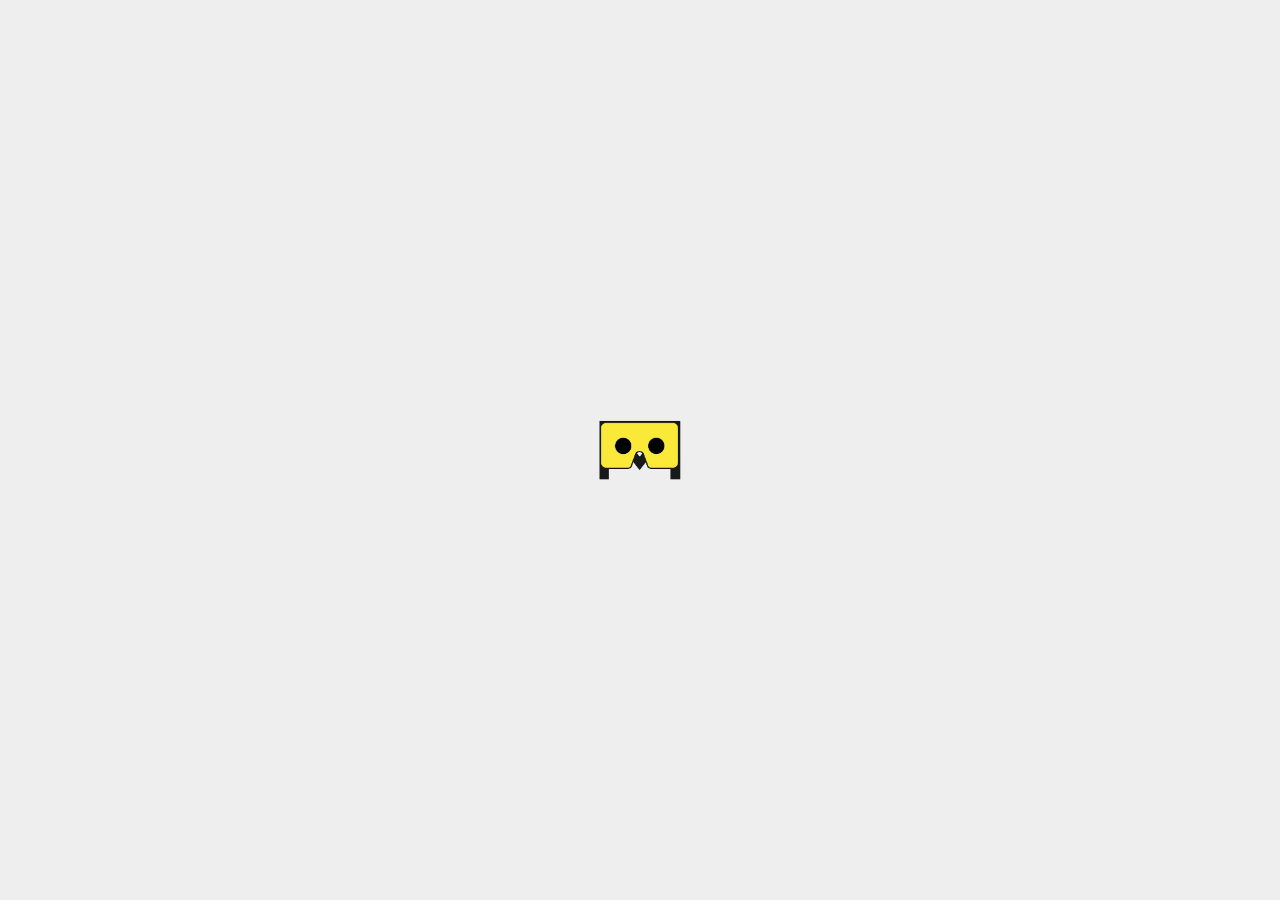
==== projets/filtree-pinee/index.html @ e53da447 "Publier le projet filtree-pinee" ====
<!doctype html><html lang="en"><head><meta charset="utf-8"/><link rel="icon" href="./favicon.png"/><meta name="viewport" content="width=device-width,initial-scale=1"/><meta name="theme-color" content="#000000"/><meta name="description" content="WebAR built with MindAR Studio"/><link rel="apple-touch-icon" href="./favicon.png"/><link rel="manifest" href="./manifest.json"/><title>MindAR App</title><script defer="defer" src="./static/js/main.1573730f.js"></script><link href="./static/css/main.43335a5b.css" rel="stylesheet"></head><body><noscript>You need to enable JavaScript to run this app.</noscript><div id="root"></div></body></html>
---- projets/filtree-pinee/static/css/main.43335a5b.css ----
#root,.App,body,html{height:100%;margin:0;width:100%}.control{position:fixed;right:0;top:0;z-index:2}@-webkit-keyframes loadingAnimation{0%{-webkit-transform:scale(1.02);transform:scale(1.02)}to{-webkit-transform:scale(.98);transform:scale(.98)}}@keyframes loadingAnimation{0%{-webkit-transform:scale(1.02);transform:scale(1.02)}to{-webkit-transform:scale(.98);transform:scale(.98)}}#mindar-loading{z-Index:2;left:50%;position:fixed;text-align:center;top:50%;-webkit-transform:translate(-50%,-50%);transform:translate(-50%,-50%)}#mindar-loading img{-webkit-animation-direction:alternate;animation-direction:alternate;-webkit-animation-duration:.5s;animation-duration:.5s;-webkit-animation-iteration-count:infinite;animation-iteration-count:infinite;-webkit-animation-name:loadingAnimation;animation-name:loadingAnimation;-webkit-animation-timing-function:linear;animation-timing-function:linear;width:30%}#mindar-loading.hidden{display:none}.viewer-container{background:#eee;height:100%;overflow:hidden;position:relative;width:100%}.viewer-container .switch-camera-panel{bottom:42px;left:20px;position:absolute;z-index:3}.viewer-container .switch-camera-panel .switch-button{background:rgba(1,1,1,.5);border:4px solid #fff;border-radius:50%;cursor:pointer;height:50px;position:relative;-webkit-user-select:none;-ms-user-select:none;user-select:none;width:50px;z-index:3}.viewer-container .switch-camera-panel .switch-button .inner{align-items:center;border-radius:50%;color:#fff;display:flex;height:80%;justify-content:center;left:10%;position:absolute;top:10%;width:80%}.viewer-container .recording-panel{align-items:center;bottom:20px;display:flex;flex-direction:column;justify-content:center;left:50%;position:absolute;-webkit-transform:translate(-50%);transform:translate(-50%);z-index:3}.viewer-container .recording-panel .photo-button{background:rgba(1,1,1,.5);border:4px solid #fff;border-radius:50%;cursor:pointer;height:50px;position:relative;-webkit-user-select:none;-ms-user-select:none;user-select:none;width:50px;z-index:3}.viewer-container .recording-panel .photo-button .inner{background:#fff;border-radius:50%;height:80%;left:10%;position:absolute;top:10%;width:80%}.viewer-container .recording-panel .video-button{background:rgba(1,1,1,.5);border:4px solid #fff;border-radius:50%;cursor:pointer;height:50px;position:relative;-webkit-user-select:none;-ms-user-select:none;user-select:none;width:50px;z-index:3}.viewer-container .recording-panel .video-button.recording{background:red}.viewer-container .recording-panel .video-button.recording .inner{border-radius:0}.viewer-container .recording-panel .video-button .inner{background:#fff;border-radius:50%;height:30%;left:35%;position:absolute;top:35%;width:30%}.viewer-container .recording-panel .switch-capture-panel{color:#fff;display:flex;flex-direction:row;margin-top:5px}.viewer-container .recording-panel .switch-capture-panel .button{cursor:pointer;margin:0 10px}.viewer-container .recording-panel .switch-capture-panel .button.selected{font-weight:700;text-decoration:underline}.viewer-container .preview{background-color:rgba(1,1,1,.8);height:100%;position:absolute;width:100%;z-index:10}.viewer-container .preview.hidden{display:none}.viewer-container .preview .inner{border:5px solid #fff;border-radius:10px;height:80%;left:10%;position:absolute;top:10%;width:80%}.viewer-container .preview .inner .preview-common{height:100%;left:0;position:absolute;top:0;width:100%}.viewer-container .preview .inner .preview-common.hidden{display:none}.viewer-container .preview .inner .photo-preview .image,.viewer-container .preview .inner .video-preview .video{height:100%;width:100%}.viewer-container .preview .inner .video-preview .play-button{color:#fff;cursor:pointer;left:50%;opacity:.6;position:absolute;top:50%;-webkit-transform:translate(-50%,-50%);transform:translate(-50%,-50%);width:50%}.viewer-container .preview .inner .video-preview .video-processing-icon{color:#fff;left:50%;position:absolute;text-align:center;top:50%;-webkit-transform:translate(-50%,-50%);transform:translate(-50%,-50%);width:50%}.viewer-container .preview .inner .share-button{bottom:5px;color:#fff;cursor:pointer;left:50%;position:absolute;-webkit-transform:translate(-50%,-50%);transform:translate(-50%,-50%)}.viewer-container .preview .inner .close-button{color:#fff;cursor:pointer;position:absolute;right:5px;top:0}
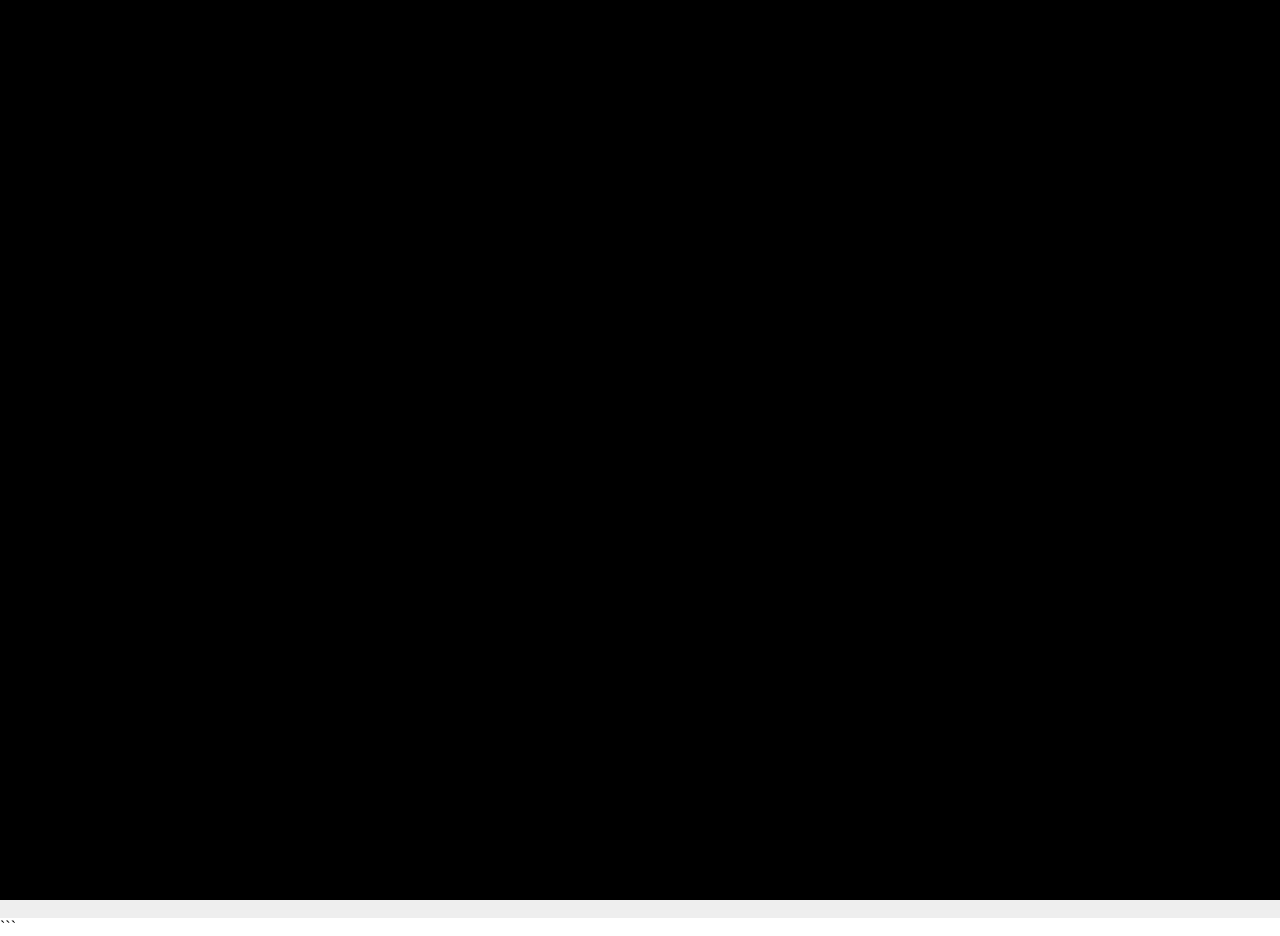
==== commit 308e2a6e: "Enhance index.html with custom loader and styles Added custom loader with styles and model viewer." ====
--- a/projets/filtree-pinee/index.html
+++ b/projets/filtree-pinee/index.html
@@ -1 +1,65 @@
-<!doctype html><html lang="en"><head><meta charset="utf-8"/><link rel="icon" href="./favicon.png"/><meta name="viewport" content="width=device-width,initial-scale=1"/><meta name="theme-color" content="#000000"/><meta name="description" content="WebAR built with MindAR Studio"/><link rel="apple-touch-icon" href="./favicon.png"/><link rel="manifest" href="./manifest.json"/><title>MindAR App</title><script defer="defer" src="./static/js/main.1573730f.js"></script><link href="./static/css/main.43335a5b.css" rel="stylesheet"></head><body><noscript>You need to enable JavaScript to run this app.</noscript><div id="root"></div></body></html>+```html
+<!doctype html>
+<html lang="en">
+<head>
+  <meta charset="utf-8"/>
+  <link rel="icon" href="./favicon.png"/>
+  <meta name="viewport" content="width=device-width,initial-scale=1"/>
+  <meta name="theme-color" content="#000000"/>
+  <meta name="description" content="WebAR built with MindAR Studio"/>
+  <link rel="apple-touch-icon" href="./favicon.png"/>
+  <link rel="manifest" href="./manifest.json"/>
+  <title>MindAR App</title>
+
+  <style>
+    #custom-mindar-loader {
+      position: fixed;
+      inset: 0;
+      z-index: 999999;
+      display: flex;
+      align-items: center;
+      justify-content: center;
+      background: #000;
+    }
+
+    #custom-mindar-loader:not(.visible) {
+      display: none;
+    }
+
+    #custom-mindar-loader model-viewer {
+      width: min(58vw, 280px);
+      height: min(58vw, 280px);
+      background: transparent;
+      --poster-color: transparent;
+    }
+
+    #mindar-loading {
+      display: none !important;
+    }
+  </style>
+
+  <script defer="defer" src="./static/js/main.1573730f.js"></script>
+  <link href="./static/css/main.43335a5b.css" rel="stylesheet"/>
+  <script defer src="./custom-loader.js"></script>
+</head>
+
+<body>
+  <noscript>You need to enable JavaScript to run this app.</noscript>
+
+  <div id="custom-mindar-loader" class="visible">
+    <model-viewer
+      src="../../modeles/oeil_mirror.glb"
+      alt="Œil en trois dimensions"
+      auto-rotate
+      rotation-per-second="18deg"
+      interaction-prompt="none"
+      disable-zoom
+      exposure="1"
+      shadow-intensity="0.4">
+    </model-viewer>
+  </div>
+
+  <div id="root"></div>
+</body>
+</html>
+```
--- a/projets/filtree-pinee/static/css/main.43335a5b.css
+++ b/projets/filtree-pinee/static/css/main.43335a5b.css
@@ -1 +1,30 @@
-#root,.App,body,html{height:100%;margin:0;width:100%}.control{position:fixed;right:0;top:0;z-index:2}@-webkit-keyframes loadingAnimation{0%{-webkit-transform:scale(1.02);transform:scale(1.02)}to{-webkit-transform:scale(.98);transform:scale(.98)}}@keyframes loadingAnimation{0%{-webkit-transform:scale(1.02);transform:scale(1.02)}to{-webkit-transform:scale(.98);transform:scale(.98)}}#mindar-loading{z-Index:2;left:50%;position:fixed;text-align:center;top:50%;-webkit-transform:translate(-50%,-50%);transform:translate(-50%,-50%)}#mindar-loading img{-webkit-animation-direction:alternate;animation-direction:alternate;-webkit-animation-duration:.5s;animation-duration:.5s;-webkit-animation-iteration-count:infinite;animation-iteration-count:infinite;-webkit-animation-name:loadingAnimation;animation-name:loadingAnimation;-webkit-animation-timing-function:linear;animation-timing-function:linear;width:30%}#mindar-loading.hidden{display:none}.viewer-container{background:#eee;height:100%;overflow:hidden;position:relative;width:100%}.viewer-container .switch-camera-panel{bottom:42px;left:20px;position:absolute;z-index:3}.viewer-container .switch-camera-panel .switch-button{background:rgba(1,1,1,.5);border:4px solid #fff;border-radius:50%;cursor:pointer;height:50px;position:relative;-webkit-user-select:none;-ms-user-select:none;user-select:none;width:50px;z-index:3}.viewer-container .switch-camera-panel .switch-button .inner{align-items:center;border-radius:50%;color:#fff;display:flex;height:80%;justify-content:center;left:10%;position:absolute;top:10%;width:80%}.viewer-container .recording-panel{align-items:center;bottom:20px;display:flex;flex-direction:column;justify-content:center;left:50%;position:absolute;-webkit-transform:translate(-50%);transform:translate(-50%);z-index:3}.viewer-container .recording-panel .photo-button{background:rgba(1,1,1,.5);border:4px solid #fff;border-radius:50%;cursor:pointer;height:50px;position:relative;-webkit-user-select:none;-ms-user-select:none;user-select:none;width:50px;z-index:3}.viewer-container .recording-panel .photo-button .inner{background:#fff;border-radius:50%;height:80%;left:10%;position:absolute;top:10%;width:80%}.viewer-container .recording-panel .video-button{background:rgba(1,1,1,.5);border:4px solid #fff;border-radius:50%;cursor:pointer;height:50px;position:relative;-webkit-user-select:none;-ms-user-select:none;user-select:none;width:50px;z-index:3}.viewer-container .recording-panel .video-button.recording{background:red}.viewer-container .recording-panel .video-button.recording .inner{border-radius:0}.viewer-container .recording-panel .video-button .inner{background:#fff;border-radius:50%;height:30%;left:35%;position:absolute;top:35%;width:30%}.viewer-container .recording-panel .switch-capture-panel{color:#fff;display:flex;flex-direction:row;margin-top:5px}.viewer-container .recording-panel .switch-capture-panel .button{cursor:pointer;margin:0 10px}.viewer-container .recording-panel .switch-capture-panel .button.selected{font-weight:700;text-decoration:underline}.viewer-container .preview{background-color:rgba(1,1,1,.8);height:100%;position:absolute;width:100%;z-index:10}.viewer-container .preview.hidden{display:none}.viewer-container .preview .inner{border:5px solid #fff;border-radius:10px;height:80%;left:10%;position:absolute;top:10%;width:80%}.viewer-container .preview .inner .preview-common{height:100%;left:0;position:absolute;top:0;width:100%}.viewer-container .preview .inner .preview-common.hidden{display:none}.viewer-container .preview .inner .photo-preview .image,.viewer-container .preview .inner .video-preview .video{height:100%;width:100%}.viewer-container .preview .inner .video-preview .play-button{color:#fff;cursor:pointer;left:50%;opacity:.6;position:absolute;top:50%;-webkit-transform:translate(-50%,-50%);transform:translate(-50%,-50%);width:50%}.viewer-container .preview .inner .video-preview .video-processing-icon{color:#fff;left:50%;position:absolute;text-align:center;top:50%;-webkit-transform:translate(-50%,-50%);transform:translate(-50%,-50%);width:50%}.viewer-container .preview .inner .share-button{bottom:5px;color:#fff;cursor:pointer;left:50%;position:absolute;-webkit-transform:translate(-50%,-50%);transform:translate(-50%,-50%)}.viewer-container .preview .inner .close-button{color:#fff;cursor:pointer;position:absolute;right:5px;top:0}+#root,.App,body,html{height:100%;margin:0;width:100%}.control{position:fixed;right:0;top:0;z-index:2}@-webkit-keyframes loadingAnimation{0%{-webkit-transform:scale(1.02);transform:scale(1.02)}to{-webkit-transform:scale(.98);transform:scale(.98)}}@keyframes loadingAnimation{0%{-webkit-transform:scale(1.02);transform:scale(1.02)}to{-webkit-transform:scale(.98);transform:scale(.98)}}#mindar-loading{z-Index:2;left:50%;position:fixed;text-align:center;top:50%;-webkit-transform:translate(-50%,-50%);transform:translate(-50%,-50%)}#mindar-loading img{-webkit-animation-direction:alternate;animation-direction:alternate;-webkit-animation-duration:.5s;animation-duration:.5s;-webkit-animation-iteration-count:infinite;animation-iteration-count:infinite;-webkit-animation-name:loadingAnimation;animation-name:loadingAnimation;-webkit-animation-timing-function:linear;animation-timing-function:linear;width:30%}#mindar-loading.hidden{display:none}.viewer-container{background:#eee;height:100%;overflow:hidden;position:relative;width:100%}.viewer-container .switch-camera-panel{bottom:42px;left:20px;position:absolute;z-index:3}.viewer-container .switch-camera-panel .switch-button{background:rgba(1,1,1,.5);border:4px solid #fff;border-radius:50%;cursor:pointer;height:50px;position:relative;-webkit-user-select:none;-ms-user-select:none;user-select:none;width:50px;z-index:3}.viewer-container .switch-camera-panel .switch-button .inner{align-items:center;border-radius:50%;color:#fff;display:flex;height:80%;justify-content:center;left:10%;position:absolute;top:10%;width:80%}.viewer-container .recording-panel{align-items:center;bottom:20px;display:flex;flex-direction:column;justify-content:center;left:50%;position:absolute;-webkit-transform:translate(-50%);transform:translate(-50%);z-index:3}.viewer-container .recording-panel .photo-button{background:rgba(1,1,1,.5);border:4px solid #fff;border-radius:50%;cursor:pointer;height:50px;position:relative;-webkit-user-select:none;-ms-user-select:none;user-select:none;width:50px;z-index:3}.viewer-container .recording-panel .photo-button .inner{background:#fff;border-radius:50%;height:80%;left:10%;position:absolute;top:10%;width:80%}.viewer-container .recording-panel .video-button{background:rgba(1,1,1,.5);border:4px solid #fff;border-radius:50%;cursor:pointer;height:50px;position:relative;-webkit-user-select:none;-ms-user-select:none;user-select:none;width:50px;z-index:3}.viewer-container .recording-panel .video-button.recording{background:red}.viewer-container .recording-panel .video-button.recording .inner{border-radius:0}.viewer-container .recording-panel .video-button .inner{background:#fff;border-radius:50%;height:30%;left:35%;position:absolute;top:35%;width:30%}.viewer-container .recording-panel .switch-capture-panel{color:#fff;display:flex;flex-direction:row;margin-top:5px}.viewer-container .recording-panel .switch-capture-panel .button{cursor:pointer;margin:0 10px}.viewer-container .recording-panel .switch-capture-panel .button.selected{font-weight:700;text-decoration:underline}.viewer-container .preview{background-color:rgba(1,1,1,.8);height:100%;position:absolute;width:100%;z-index:10}.viewer-container .preview.hidden{display:none}.viewer-container .preview .inner{border:5px solid #fff;border-radius:10px;height:80%;left:10%;position:absolute;top:10%;width:80%}.viewer-container .preview .inner .preview-common{height:100%;left:0;position:absolute;top:0;width:100%}.viewer-container .preview .inner .preview-common.hidden{display:none}.viewer-container .preview .inner .photo-preview .image,.viewer-container .preview .inner .video-preview .video{height:100%;width:100%}.viewer-container .preview .inner .video-preview .play-button{color:#fff;cursor:pointer;left:50%;opacity:.6;position:absolute;top:50%;-webkit-transform:translate(-50%,-50%);transform:translate(-50%,-50%);width:50%}.viewer-container .preview .inner .video-preview .video-processing-icon{color:#fff;left:50%;position:absolute;text-align:center;top:50%;-webkit-transform:translate(-50%,-50%);transform:translate(-50%,-50%);width:50%}.viewer-container .preview .inner .share-button{bottom:5px;color:#fff;cursor:pointer;left:50%;position:absolute;-webkit-transform:translate(-50%,-50%);transform:translate(-50%,-50%)}.viewer-container .preview .inner .close-button{color:#fff;cursor:pointer;position:absolute;right:5px;top:0}
+```css
+/* CUSTOM MINDAR LOADER */
+#mindar-loading {
+  display: none !important;
+}
+
+#custom-mindar-loader {
+  position: fixed;
+  inset: 0;
+  z-index: 99999;
+  display: none;
+  align-items: center;
+  justify-content: center;
+  background: #000000 !important;
+  pointer-events: none;
+}
+
+#custom-mindar-loader.visible {
+  display: flex;
+}
+
+#custom-mindar-loader model-viewer {
+  width: min(58vw, 280px);
+  height: min(58vw, 280px);
+  background: transparent;
+  --poster-color: transparent;
+}
+/* END CUSTOM MINDAR LOADER */
+```
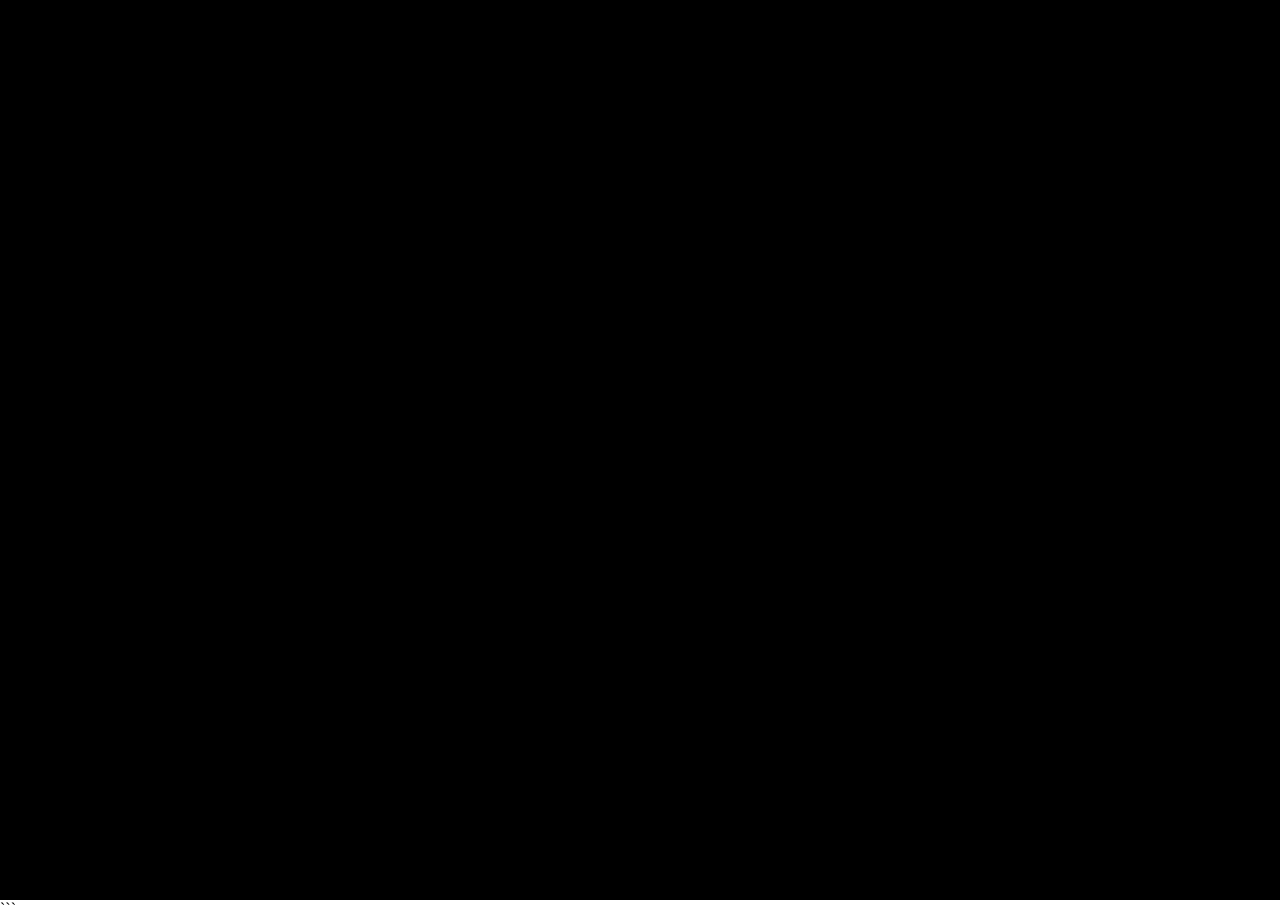
==== commit 3703a7ea: "Fix HTML syntax in index.html" ====
--- a/projets/filtree-pinee/index.html
+++ b/projets/filtree-pinee/index.html
@@ -1,4 +1,4 @@
-```html
+
 <!doctype html>
 <html lang="en">
 <head>
